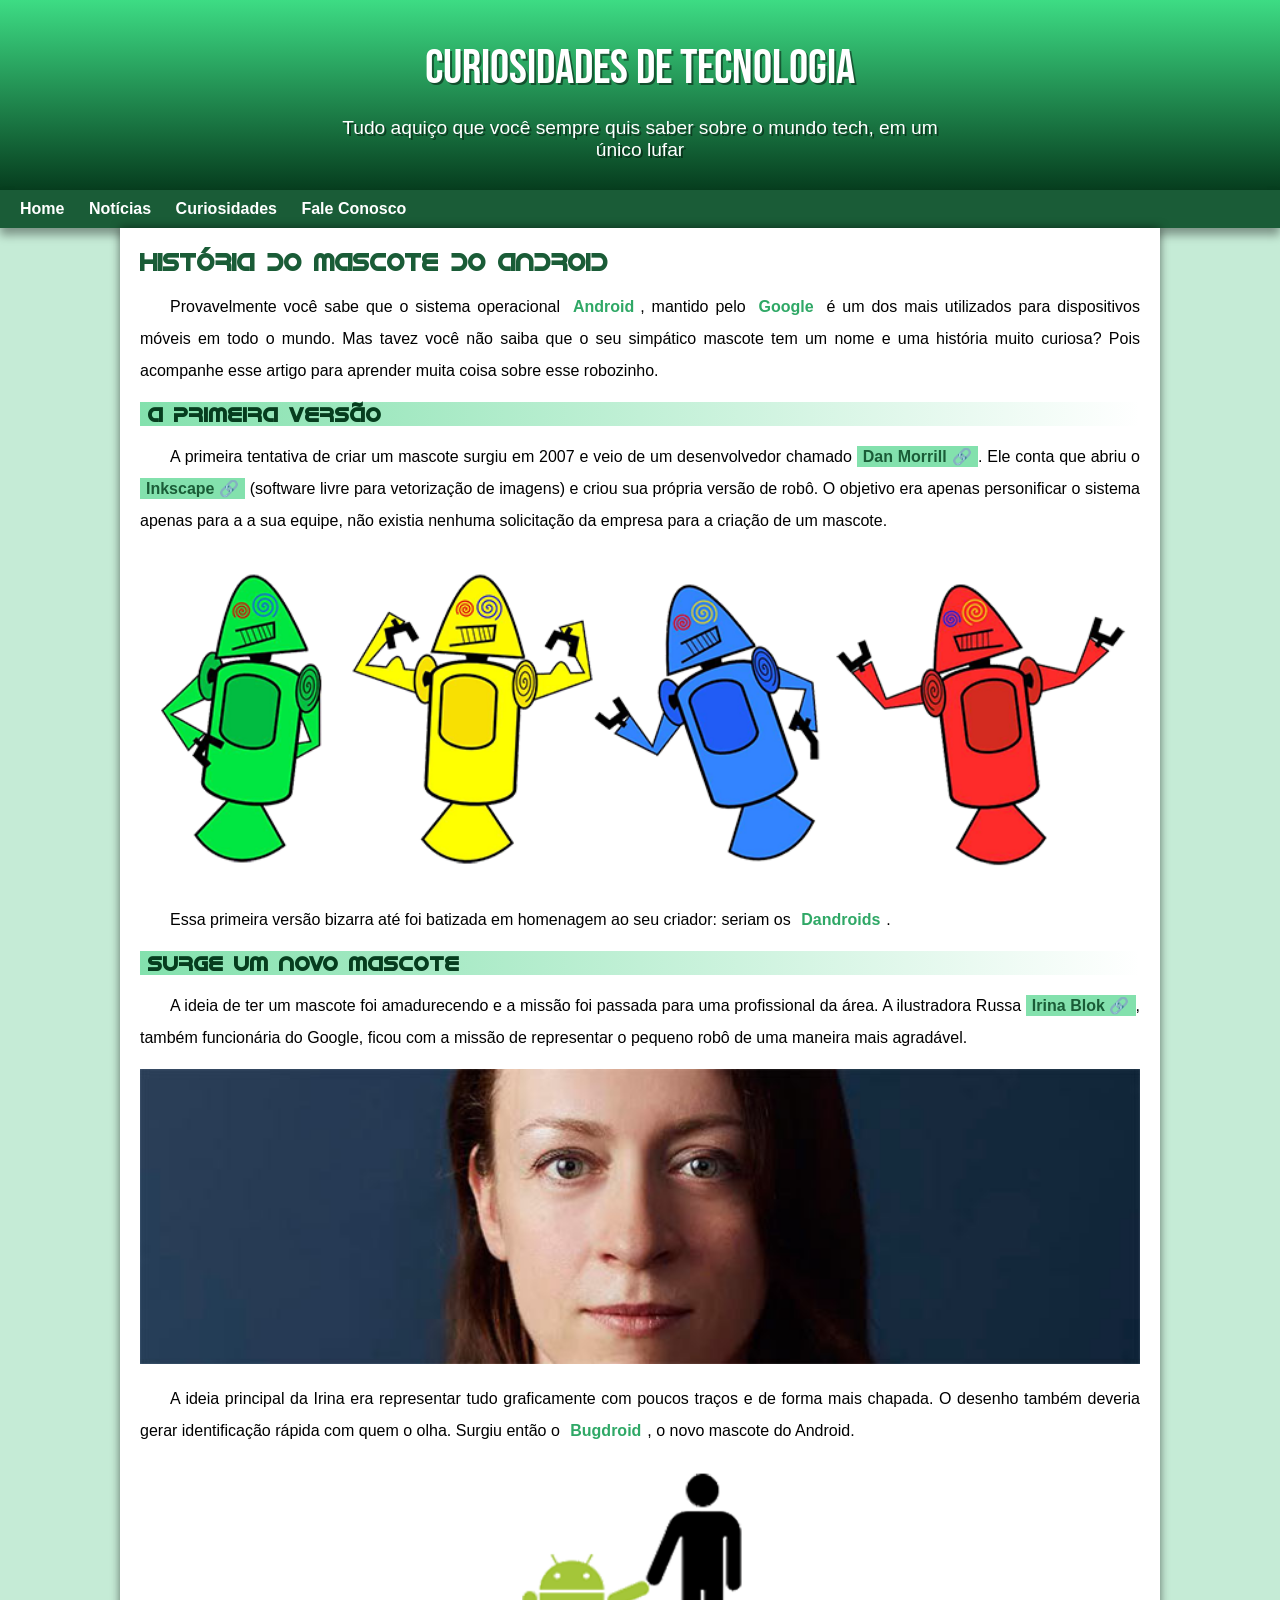
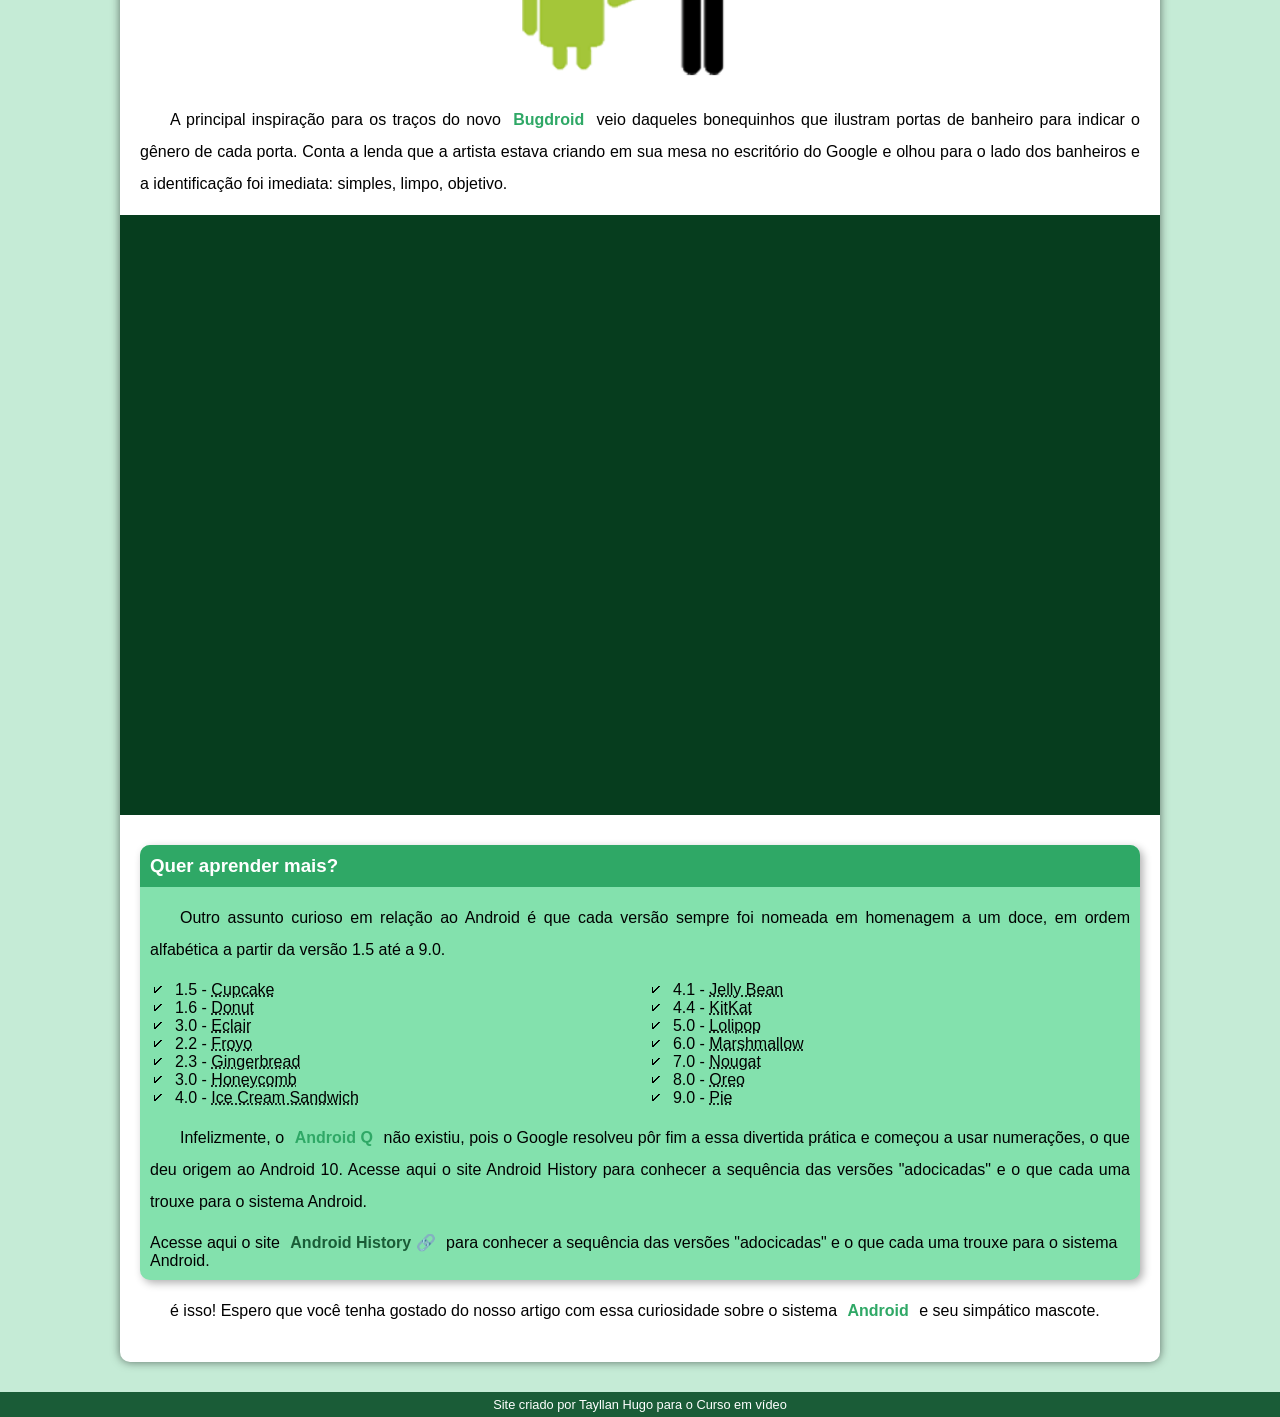
==== index.html @ 90dfc7b5 "f" ====
<!DOCTYPE html>
<html lang="pt-br">
<head>
    <meta charset="UTF-8">
    <meta http-equiv="X-UA-Compatible" content="IE=edge">
    <meta name="viewport" content="width=device-width, initial-scale=1.0">
    <link rel="shortcut icon"
     href="imagens/favicon.ico"
     type="image/x-icon">
     <link rel="stylesheet" href="estilos/style.css">
    <title>Como surgiu o mascote do android?</title>
</head>
<body>
    <header>
        <h1>Curiosidades de Tecnologia</h1>
        <p>Tudo aquiço que você sempre quis saber sobre o mundo tech, em um único lufar</p>
    </header>
    <nav>
        <a href="#">Home</a>
        <a href="#">Notícias</a>
        <a href="#">Curiosidades</a>
        <a href="#">Fale Conosco</a>
    </nav>
    <main>
        <article>
            <h1>História do Mascote do Android</h1>

            <p>Provavelmente você sabe que o sistema operacional <strong>Android</strong>, mantido pelo <strong>Google</strong> é um dos mais utilizados para dispositivos móveis em todo o mundo. Mas tavez você não saiba que o seu simpático mascote tem um nome e uma história muito curiosa? Pois acompanhe esse artigo para aprender muita coisa sobre esse robozinho.</p>

            <h2>A primeira versão</h2>

            <p>A primeira tentativa de criar um mascote surgiu em 2007 e veio de um desenvolvedor chamado <a href="https://androidcommunity.com/dan-morrill-shows-us-the-android-mascot-that-almost-was-20130103/" target="_blank" class="externo">Dan Morrill</a>. Ele conta que abriu o <a href="https://inkscape.org/pt-br/" target="_blank" class="externo">Inkscape</a> (software livre para vetorização de imagens) e criou sua própria versão de robô. O objetivo era apenas personificar o sistema apenas para a a sua equipe, não existia nenhuma solicitação da empresa para a criação de um mascote.</p>

            <picture>
                <source media="(max-width: 600px)" srcset="imagens/dan-droids-pq.png">
                <img src="imagens/dan-droids.png" alt="primeiro mascote android">
            </picture>

            <p>Essa primeira versão bizarra até foi batizada em homenagem ao seu criador: seriam os <strong>Dandroids</strong>.</p>

            <h2>Surge um novo mascote</h2>

            <p>A ideia de ter um mascote foi amadurecendo e a missão foi passada para uma profissional da área. A ilustradora Russa <a href="https://www.irinablok.com/" target="_blank" class="externo">Irina Blok</a>, também funcionária do Google, ficou com a missão de representar o pequeno robô de uma maneira mais agradável.</p>

            <picture>
                <source media="(max-width: 600px)" srcset="imagens/irina-blok-pq.jpg">
                <img src="imagens/irina-blok.jpg" alt="irina Block">
            </picture>

            <p>A ideia principal da Irina era representar tudo graficamente com poucos traços e de forma mais chapada. O desenho também deveria gerar identificação rápida com quem o olha. Surgiu então o <strong>Bugdroid</strong>, o novo mascote do Android.</p>

            <img src="imagens/bugdroid.png" class="pequena" alt="bugdroid">

            <p>A principal inspiração para os traços do novo <strong>Bugdroid</strong> veio daqueles bonequinhos que ilustram portas de banheiro para indicar o gênero de cada porta. Conta a lenda que a artista estava criando em sua mesa no escritório do Google e olhou para o lado dos banheiros e a identificação foi imediata: simples, limpo, objetivo.</p>

            <div class="video">
                <iframe width="560" height="315" src="https://www.youtube.com/embed/l2UDgpLz20M" title="YouTube video player" frameborder="0" allow="accelerometer; autoplay; clipboard-write; encrypted-media; gyroscope; picture-in-picture; web-share" allowfullscreen></iframe>
            </div>
            
            <aside>
                <h3>Quer aprender mais?</h3>
                <p>Outro assunto curioso em relação ao Android é que cada versão sempre foi nomeada em homenagem a um doce, em ordem alfabética a partir da versão 1.5 até a 9.0.</p>
                <ul>
                    <li>1.5 - <abbr title="Bolo de copo">Cupcake</abbr></li>
                    <li>1.6 - <abbr title="Rosquinha">Donut</abbr></li>
                    <li>3.0 - <abbr title="Bomba">Eclair</abbr></li>
                    <li>2.2 - <abbr title="Iorgute congelado">Froyo</abbr></li>
                    <li>2.3 - <abbr title="Biscoito de Gengibre">Gingerbread</abbr></li>
                    <li>3.0 - <abbr title="Favor de mel">Honeycomb</abbr></li>
                    <li>4.0 - <abbr title="Sanduiche de sorvete">Ice Cream Sandwich</abbr></li>
                    <li>4.1 - <abbr title="Jujuba">Jelly Bean</abbr></li>
                    <li>4.4 - <abbr title="KitKat">KitKat</abbr></li>
                    <li>5.0 - <abbr title="Pirulito">Lolipop</abbr></li>
                    <li>6.0 - <abbr title="Marshmallow">Marshmallow</abbr></li>
                    <li>7.0 - <abbr title="Torrone">Nougat</abbr></li>
                    <li>8.0 - <abbr title="Oreo">Oreo</abbr></li>
                    <li>9.0 - <abbr title="Torta">Pie</abbr></li>
                </ul>
                <p>
                    Infelizmente, o <strong>Android Q</strong> não existiu, pois o Google resolveu pôr fim a essa divertida prática e começou a usar numerações, o que deu origem ao Android 10.
                    Acesse aqui o site Android History para conhecer a sequência das versões "adocicadas" e o que cada uma trouxe para o sistema Android.
                </p>
                Acesse aqui o site <a href="https://www.android.com/intl/pt_pt/history/" target="_blank" class="externo">Android History</a> para conhecer a sequência das versões "adocicadas" e o que cada uma trouxe para o sistema Android.
            </aside>
             <p>é isso! Espero que você tenha gostado do nosso artigo com essa curiosidade sobre o sistema <strong>Android</strong> e seu simpático mascote.</p>
        </article>
    </main>
    <footer>
        <p>Site criado por Tayllan Hugo para o Curso em vídeo</p>
    </footer>
</body>
</html>
---- estilos/style.css ----
@charset "UTF-8";

@import url('https://fonts.googleapis.com/css2?family=Bebas+Neue&display=swap');

@font-face {
    font-family: 'Android';
    src: url('../fontes/idroid.otf') format('opentype')
}

:root {
    --cor0: #c5ebd6;
    --cor1: #83e1ad;
    --cor3: #3ddc84;
    --cor4: #2fa866;
    --cor5: #1a5c37;
    --cor6: #063d1e;

    --font-padrão: Arial, Verdana, Helvetica, sans-serif;
    --fonte-destaque: 'Bebas Neue', cursive;
    --fonte-android: 'Android', cursive;

}

* {
    margin: 0px;
    padding: 0px;
}

body {
    background-color: var(--cor0);
    font-family: var(--font-padrão);
}

a.externo::after {
    content: '\00A0\1F517';
}

header {
    min-height: 150px;
    background-image: linear-gradient(to bottom, var(--cor3), var(--cor6));
    text-align: center;
    padding-top: 40px;
}

header > h1 {
    color: white;
    font-family: var(--fonte-destaque);
    font-size: 3em;
    font-weight: normal;
    margin-bottom: 20px;
    text-shadow: 2px 2px 0px rgba(0, 0, 0, 0.466);
}

header > p {
    font-family: var(--font-padrão);
    font-size: 1.2em;
    color: white;
    max-width: 600px;
    margin: auto;
    text-shadow: 2px 2px 0px rgba(0, 0, 0, 0.445);
}

nav {
    background-color: var(--cor5);
    padding: 10px;
    box-shadow: 0px 7px 9px rgba(0, 0, 0, 0.37);
}

nav > a {
    color: white;
    padding: 10px;
    border-radius: 5px;
    text-decoration: none;
    font-weight: bold;
}

nav > a:hover {
    background-color: var(--cor3);
    color: var(--cor5);
    transition-duration: 1s;
}

main {
    min-width: 300px;
    max-width: 1000px;
    margin: auto;
    padding: 20px;
    margin-bottom: 30px;
    background-color: white;
    box-shadow: 0px 0px 10px rgba(0, 0, 0, 0.534) ;
    border-bottom-left-radius: 10px;
    border-bottom-right-radius: 10px;
}

main h1 {
    color: var(--cor5);
    font-family: var(--fonte-android);
}

main h2 {
    font-family: var(--fonte-android);
    color: var(--cor6);
    font-size: 1.3em;
    background-image: linear-gradient(to right, var(--cor1), transparent);
    text-indent: 8px;
}

main p {
    margin: 15px 0px;
    text-align: justify;
    text-indent: 30px;
    line-height: 2em;
    font-size: 1em;
}

main strong {
    color: var(--cor4);
    font-weight: bold;
    padding: 2px 6px;
}

main a {
    text-decoration: none;
    font-weight: bold;
    color: var(--cor5);
    background-color: var(--cor1);
    padding: 2px 6px;
}

main a:hover {
    text-decoration: underline;
    color: var(--cor4);
}

main img {
    width: 100%;
}

main img.pequena {
    max-width: 350px;
    margin: auto;
    display: block;
}

div.video {
    background-color: var(--cor6);
    margin: 0px -20px 30px -20px;
    padding: 20px;
    padding-bottom: 58%;
    position: relative;
}

div.video > iframe {
    position: absolute;
    top: 5%;
    left: 5%;
    width: 90%;
    height: 90%;

}

aside {
    background-color: var(--cor1);
    padding: 10px;
    border-radius: 10px;
    box-shadow: 3px 3px 8px rgba(0, 0, 0, 0.315);
}

aside > h3 {
    background-color: var(--cor4);
    color: white;
    padding: 10px;
    margin: -10px -10px 0px -10px;
    border-radius: 10px 10px 0px  0px;
}

aside > ul {
    list-style-type: '\1F5F8\00A0\00A0';
    list-style-position: inside;
    columns: 2;
}

footer {
    text-align: center;
    background-color: var(--cor5);
    color: white;
    font-size: 0.8em;
    padding: 5px;
}
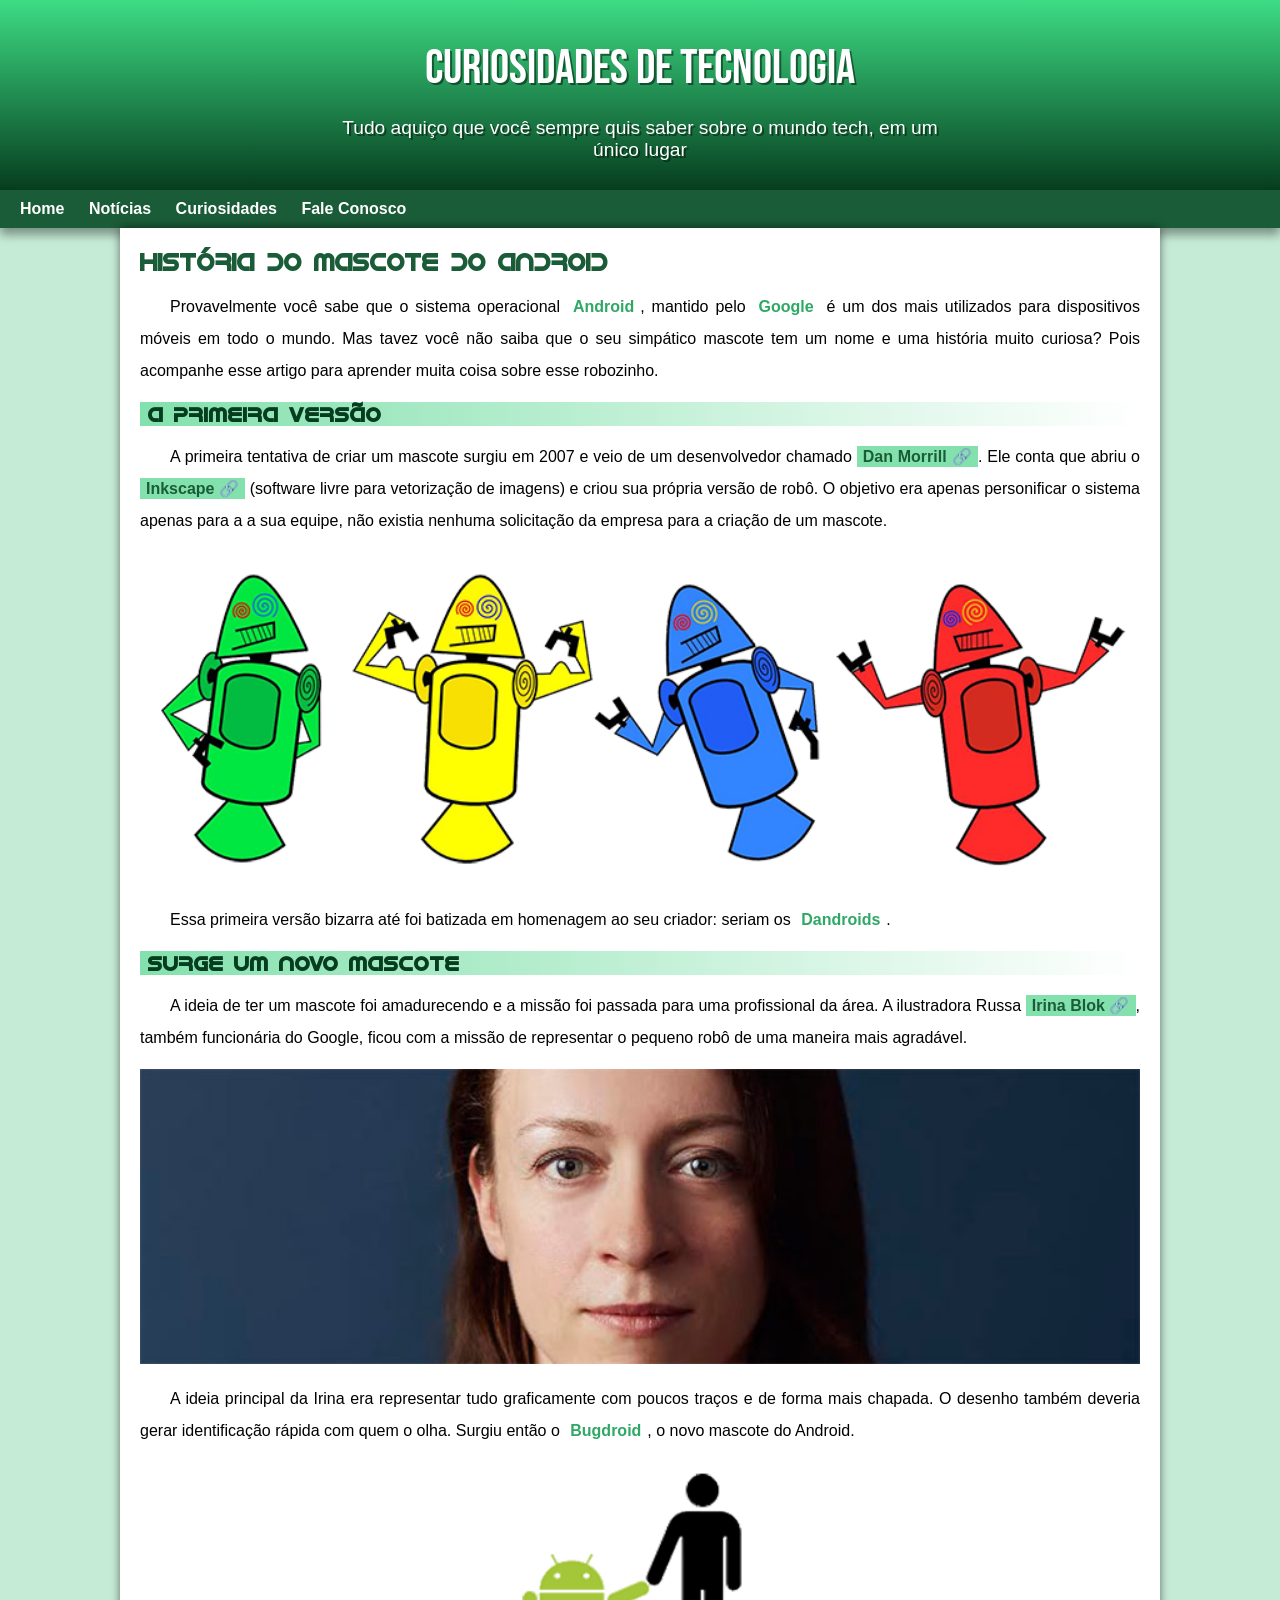
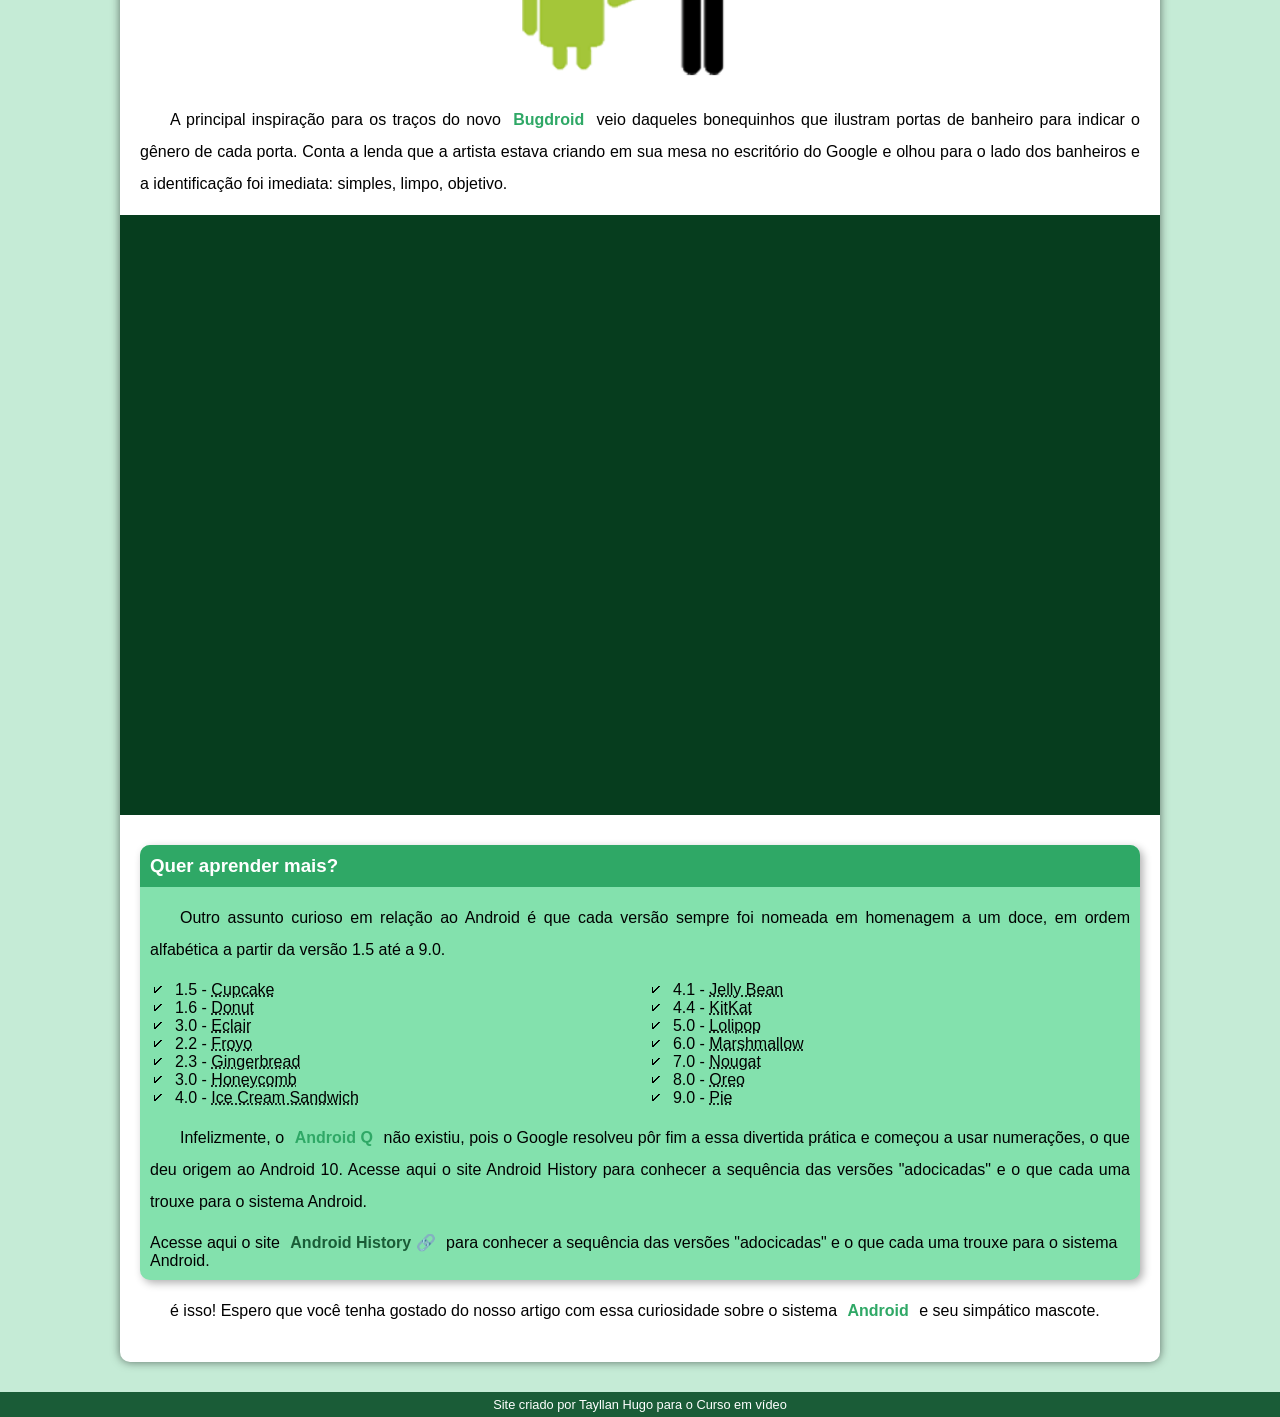
==== commit b467c356: "corrigir" ====
--- a/index.html
+++ b/index.html
@@ -13,7 +13,7 @@
 <body>
     <header>
         <h1>Curiosidades de Tecnologia</h1>
-        <p>Tudo aquiço que você sempre quis saber sobre o mundo tech, em um único lufar</p>
+        <p>Tudo aquiço que você sempre quis saber sobre o mundo tech, em um único lugar</p>
     </header>
     <nav>
         <a href="#">Home</a>
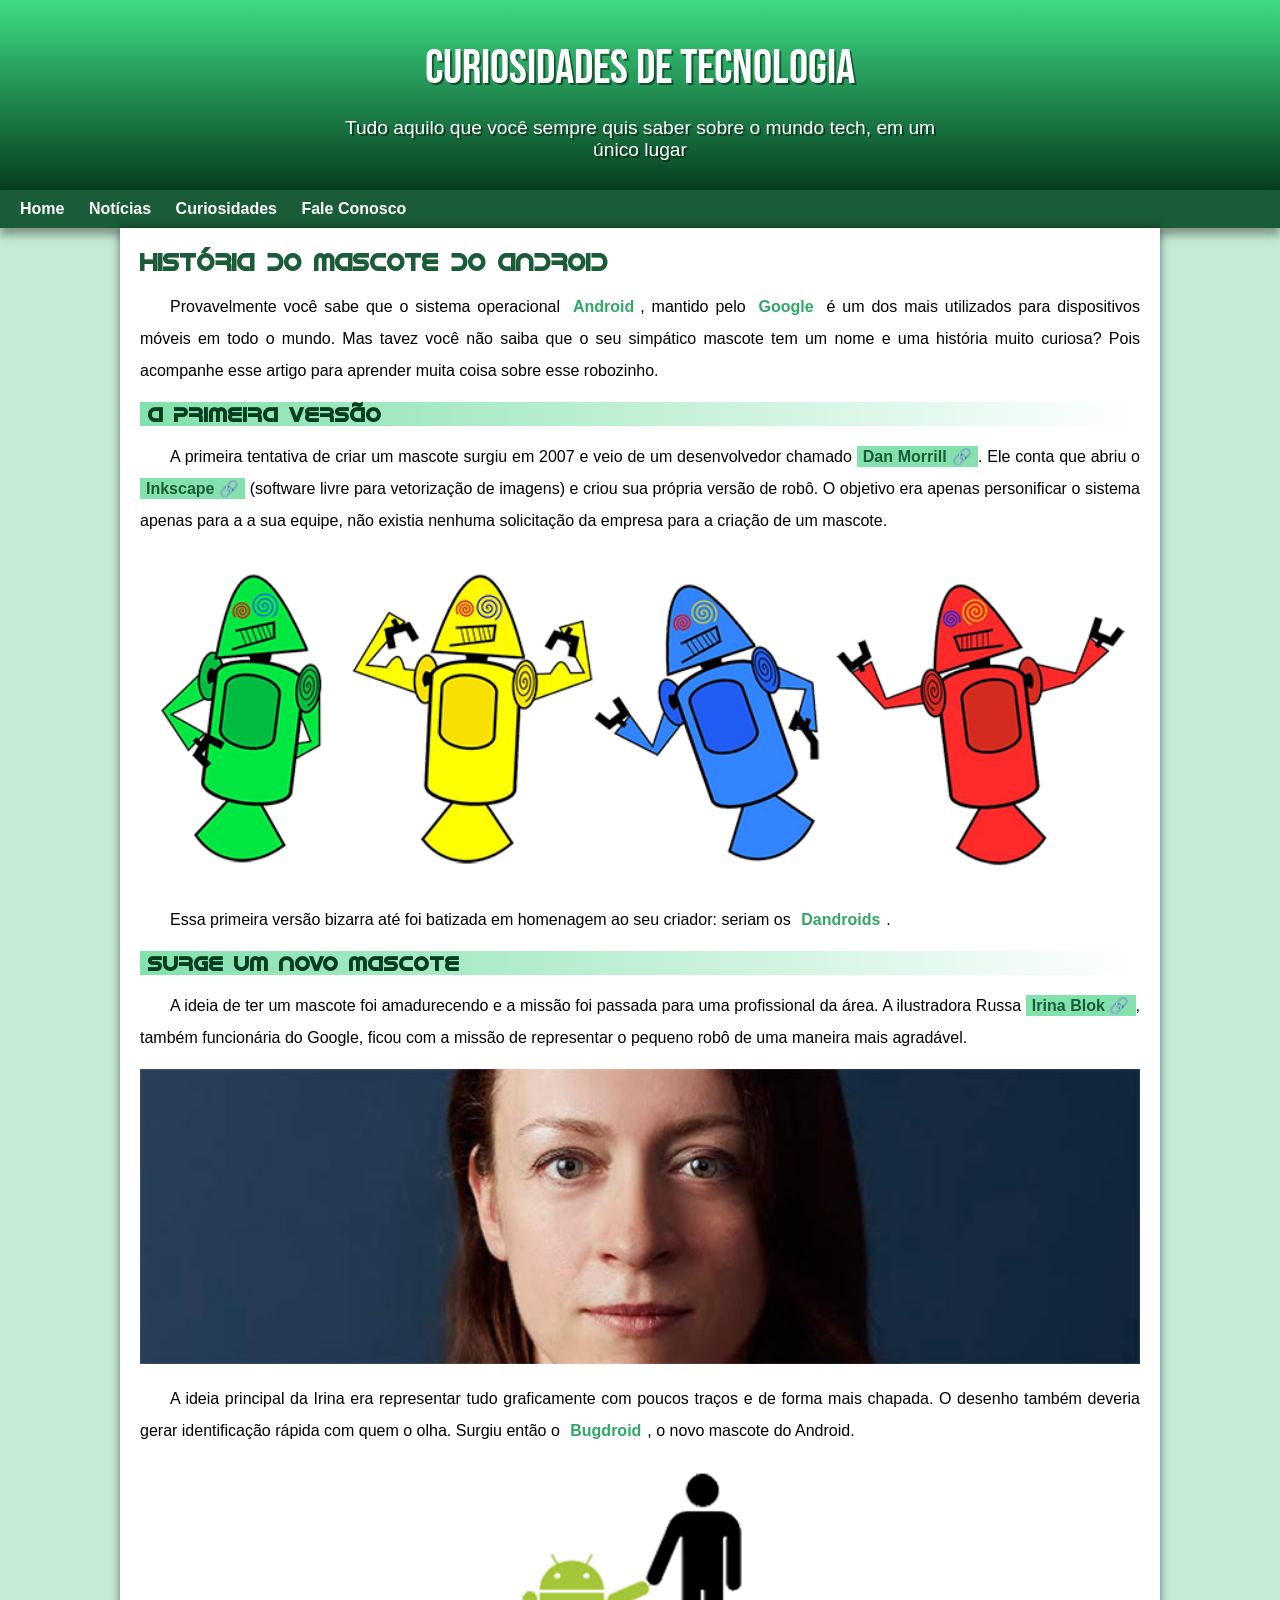
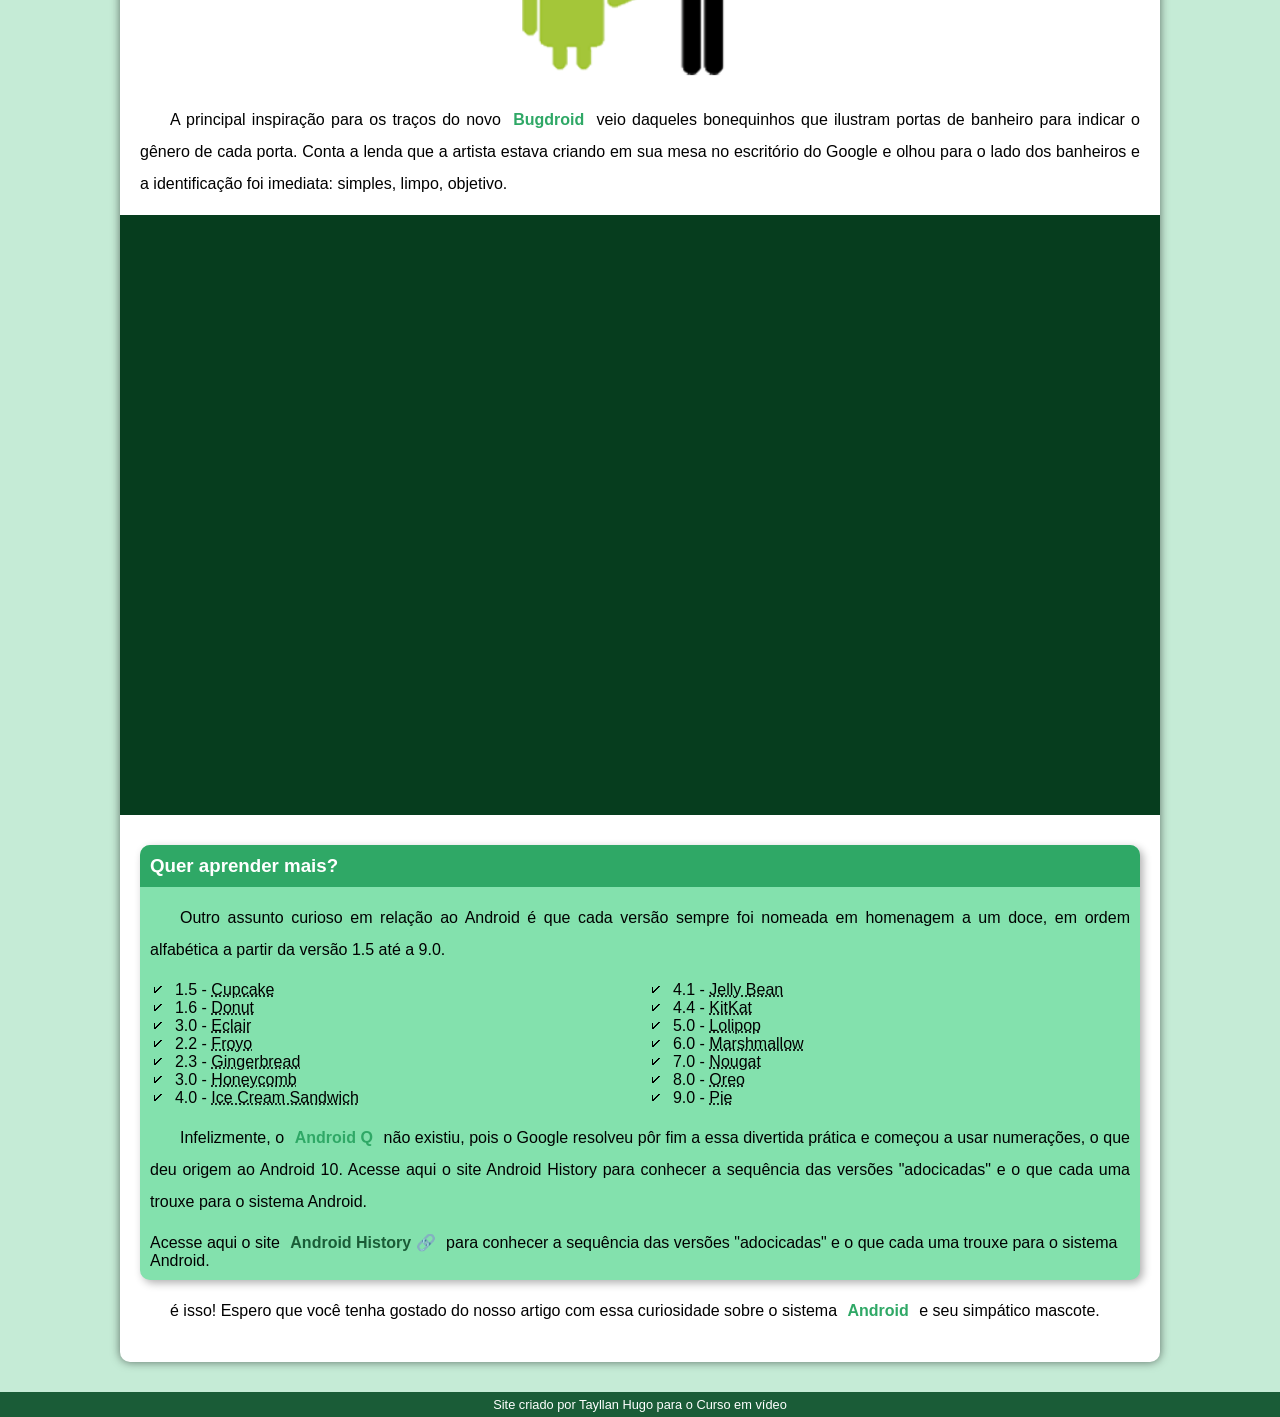
==== commit 7e342dc6: "corrigir" ====
--- a/index.html
+++ b/index.html
@@ -13,7 +13,7 @@
 <body>
     <header>
         <h1>Curiosidades de Tecnologia</h1>
-        <p>Tudo aquiço que você sempre quis saber sobre o mundo tech, em um único lugar</p>
+        <p>Tudo aquilo que você sempre quis saber sobre o mundo tech, em um único lugar</p>
     </header>
     <nav>
         <a href="#">Home</a>
